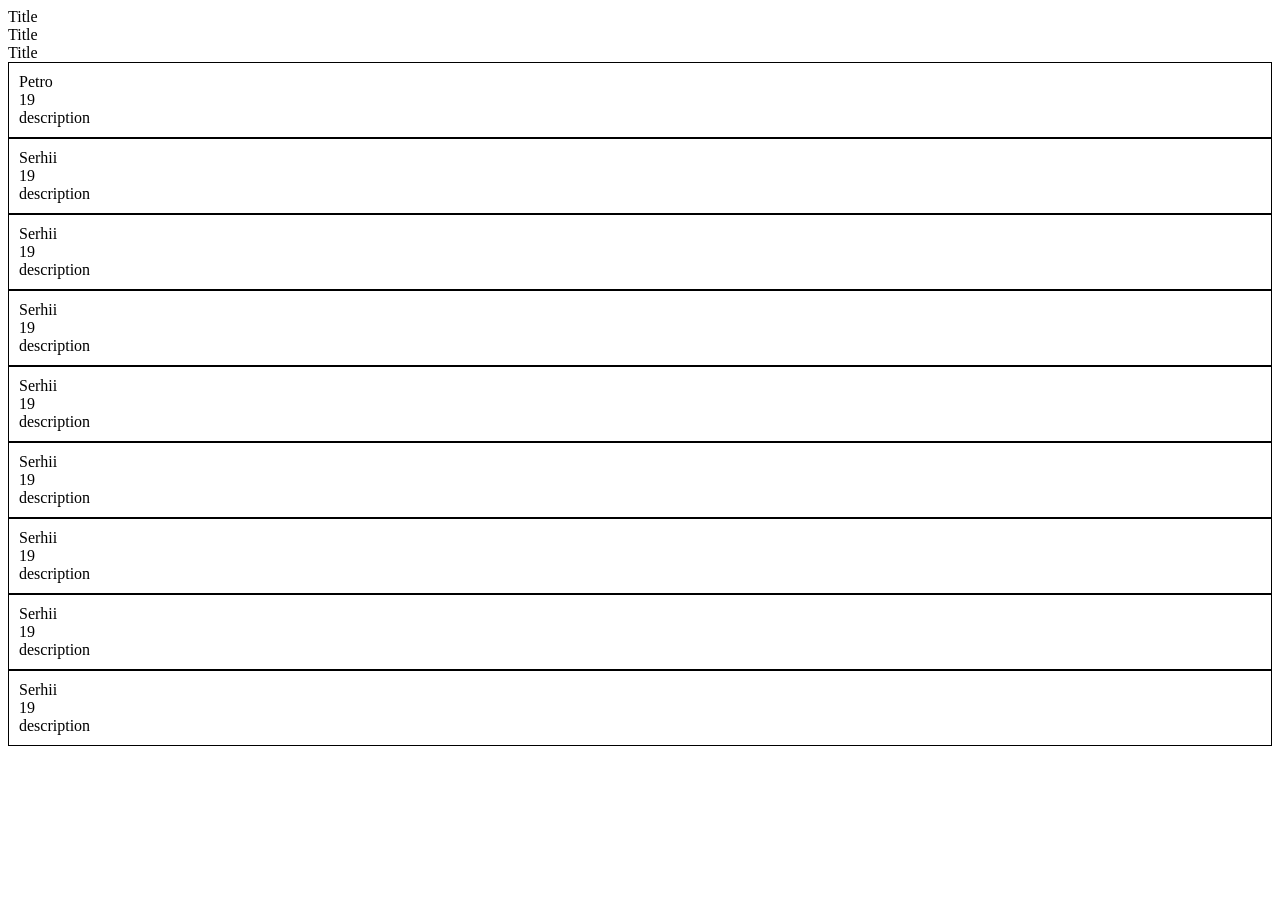
==== jsdemo/index.html @ 733bae4a "feat: initial project setup" ====
<!DOCTYPE html>
<html lang="en">
<head>
    <script defer src="js/main.js"></script>
    <script defer src="js/index.js"></script>
    <link rel="stylesheet" href="style.css" />
    <meta charset="UTF-8">
    <title>Title</title>
</head>
<body>
    <div class="panel" id="one">
        <div class="header">
            <div class="title">Title</div>
        </div>
    </div>
    <div class="panel">
        <div class="header">
            <div class="title">Title</div>
        </div>
    </div>
    <div class="panel">
        <div class="header">
            <div class="title">Title</div>
        </div>
    </div>
</body>
</html>
---- jsdemo/style.css ----
div.user {
    border:1px solid black;
    padding:10px;
}
div.user div {
    cursor: pointer;
}
div.user.selected {
    background-color: greenyellow;
}
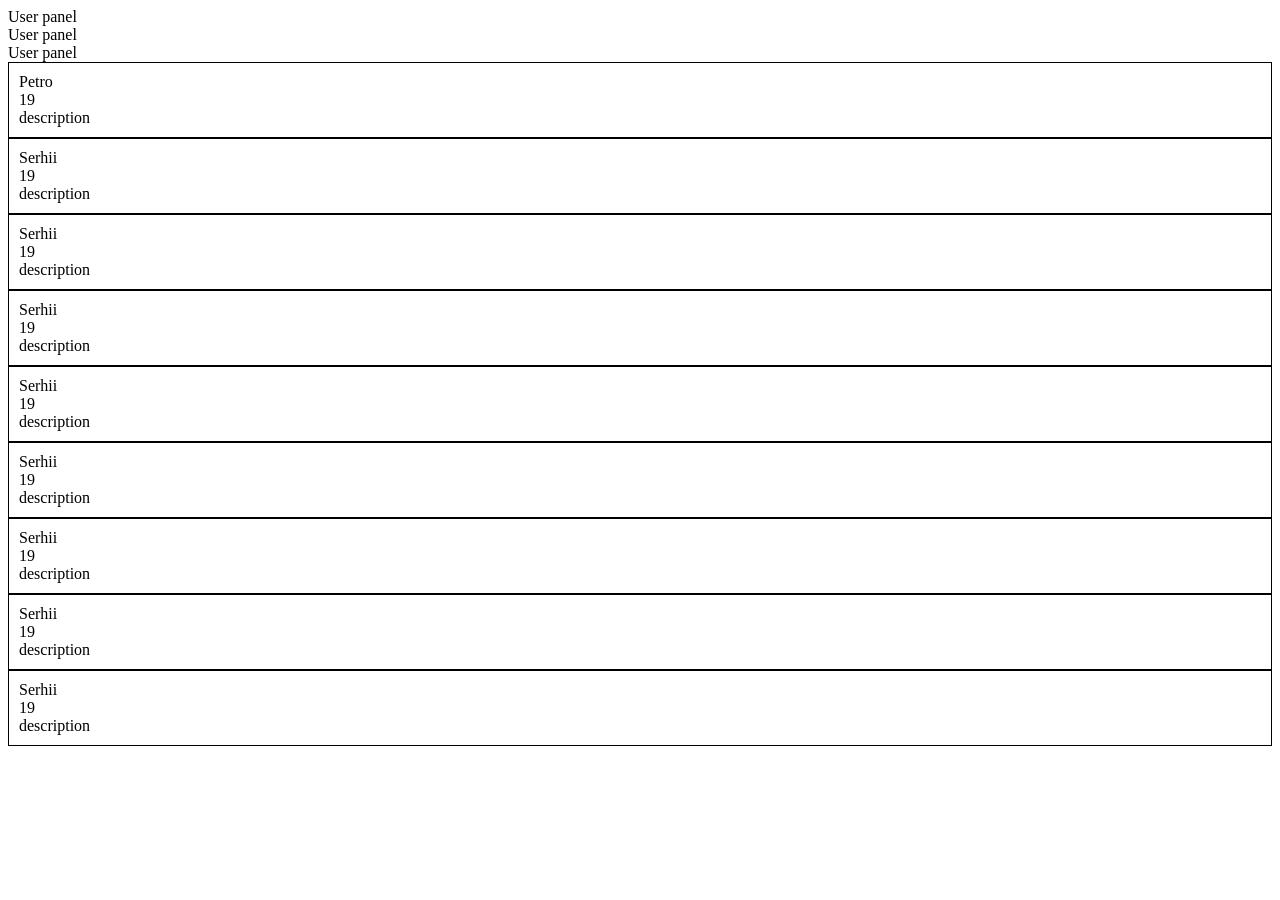
==== commit d3e55453: "feat: update jsdemo panel titles" ====
--- a/jsdemo/index.html
+++ b/jsdemo/index.html
@@ -5,22 +5,22 @@
     <script defer src="js/index.js"></script>
     <link rel="stylesheet" href="style.css" />
     <meta charset="UTF-8">
-    <title>Title</title>
+    <title>User panel</title>
 </head>
 <body>
     <div class="panel" id="one">
         <div class="header">
-            <div class="title">Title</div>
+            <div class="title">User panel</div>
         </div>
     </div>
     <div class="panel">
         <div class="header">
-            <div class="title">Title</div>
+            <div class="title">User panel</div>
         </div>
     </div>
     <div class="panel">
         <div class="header">
-            <div class="title">Title</div>
+            <div class="title">User panel</div>
         </div>
     </div>
 </body>
